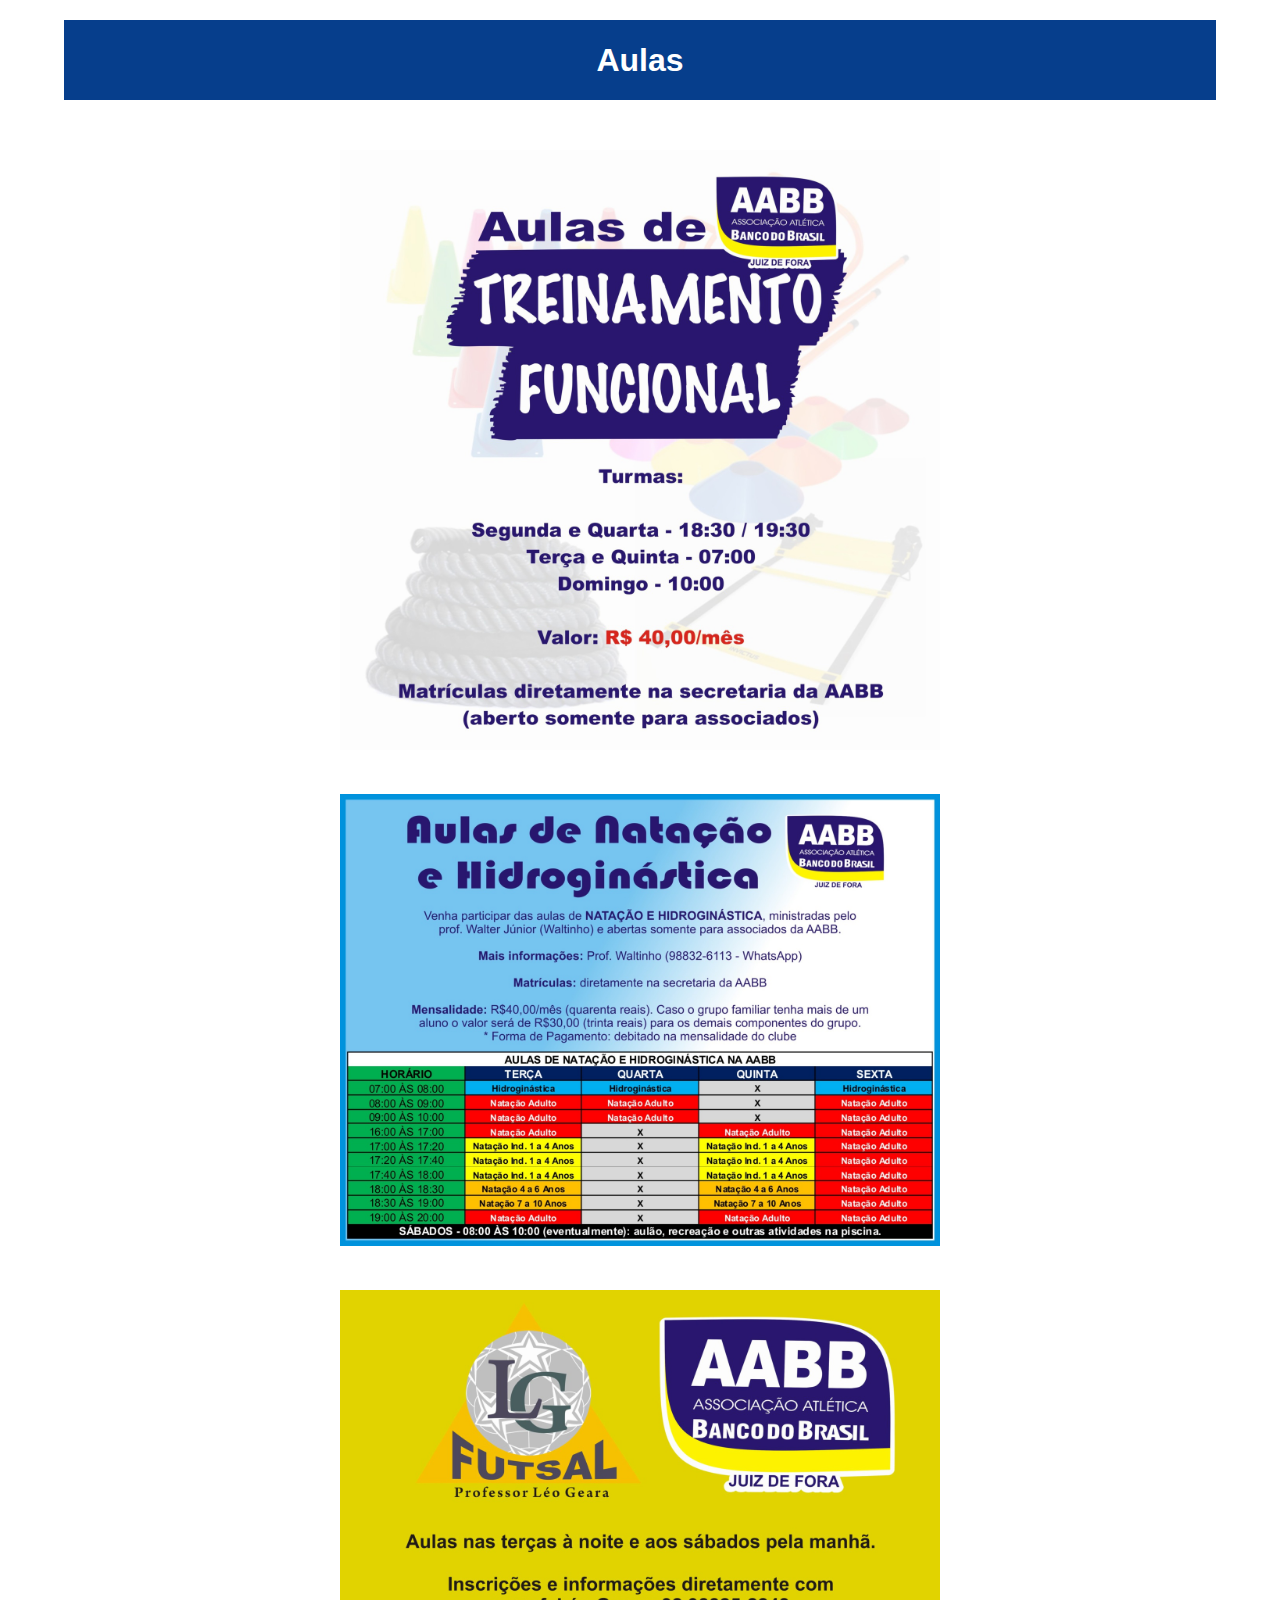
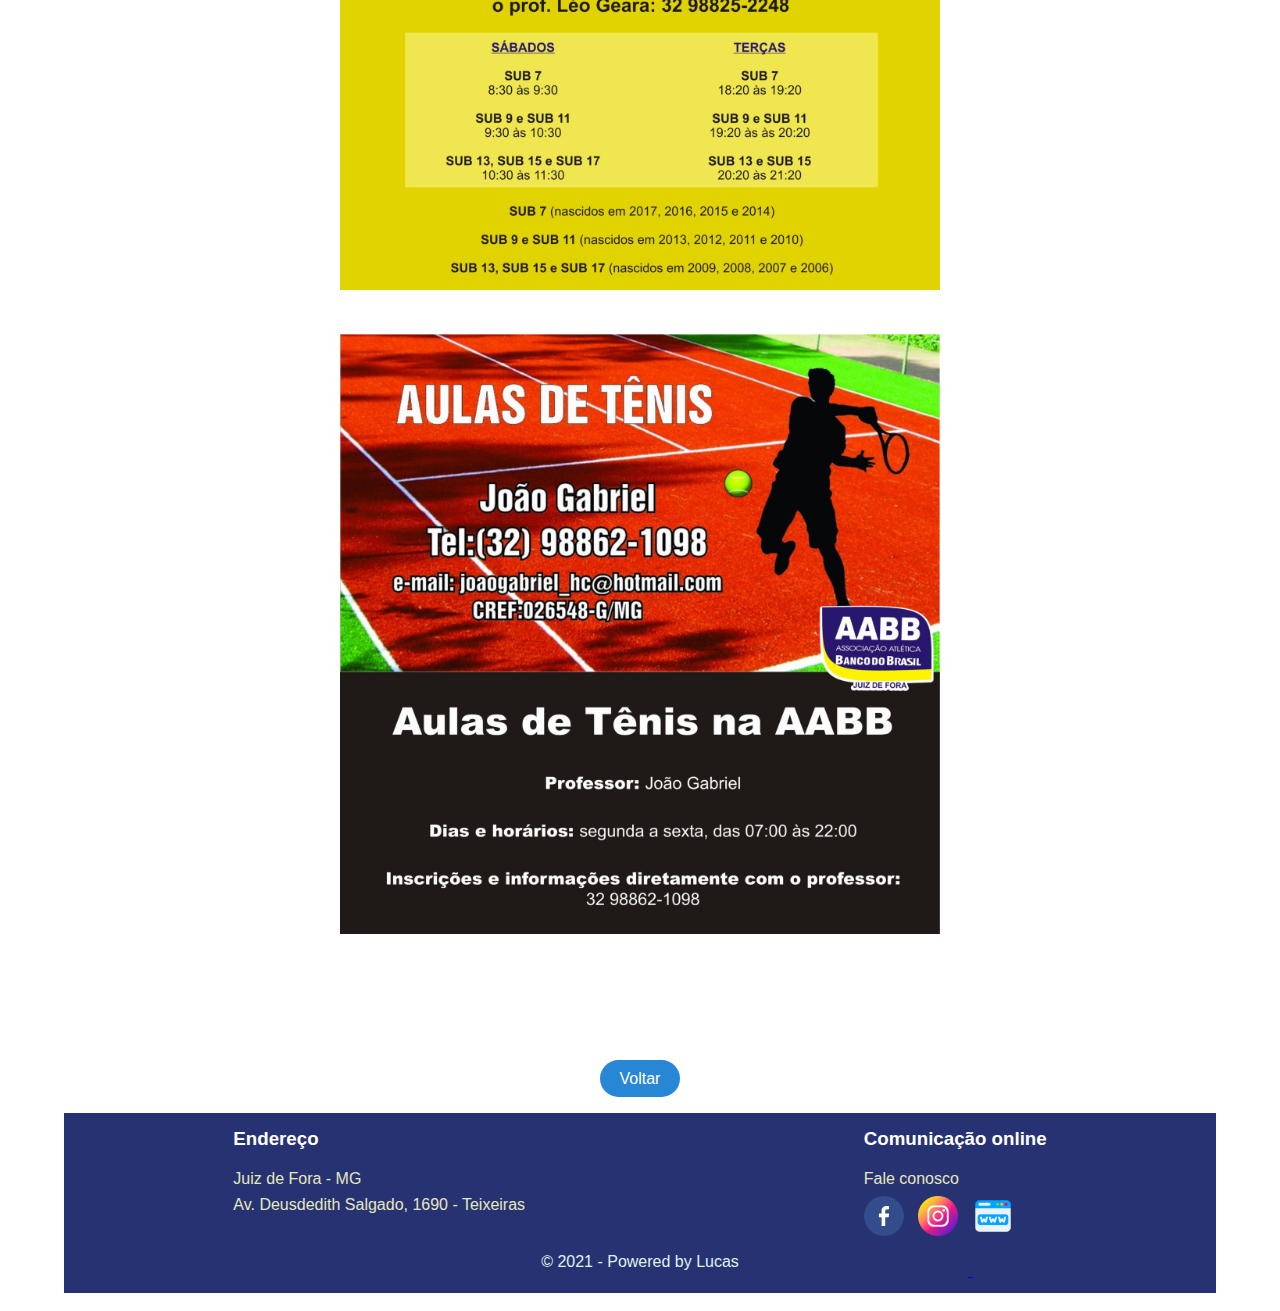
==== aulas.html @ 0555f3f1 "colocando conteúdo na pagina comunicados" ====
<!DOCTYPE html>
<html lang="pt-br">
<head>
    <meta charset="UTF-8">
    <meta http-equiv="X-UA-Compatible" content="IE=edge">
    <meta name="viewport" content="width=device-width, initial-scale=1.0">
    <title>Aulas</title>

    <link rel="stylesheet" href="css/aulas.css">
</head>
<body>

     <!--cabeçalho-->
     <header>Aulas</header>

     <section>
         <img src="img/aula-1.jpg" alt="">
         <img src="img/aula-2.jpg" alt=""><br>
         <img src="img/aula-3.jpg" alt="">
         <img src="img/aula-4.jpg" alt="">
     </section>

     <div class="back">
        <a href="comunicados.html">Voltar</a>
    </div>
 
     <!--rodapé-->
     <footer>
         <div class="footer-itens">
             <div class="itens-rodape">
                 <h3>Endereço</h3>
                 <p>Juiz de Fora - MG</p>
                 <p>Av. Deusdedith Salgado, 1690 - Teixeiras</p>
             </div>
             <div class="itens-rodape">
                 <h3>Comunicação online</h3>
                 <p>Fale conosco</p>
                 <a href="https://pt-br.facebook.com/aabbjf/" target="_blank">
                     <img src="img/facebook.png" alt="rede-social facebook"></a>
                 <a href="https://www.instagram.com/aabbjfoficial/" target="_blank">
                     <img src="img/instagram.png" alt="rede-social instagram">
                 </a>
                 <a href="http://aabbjf.epizy.com/" target="_blank">
                     <abbr title="Página web AABB"><img src="img/www.png"
                             alt="figurinha da página web redireciona para o site da AABB"></abbr>
                 </a>
             </div>
         </div>
 
         <div class="copyright">
             &copy; 2021 - Powered by Lucas
         </div>
     </footer>
    
</body>
</html>
---- css/aulas.css ----
* {
    padding: 0px;
    margin: 0px;
}

body {
    font-family: Arial, Helvetica, sans-serif;
    width: 90%;
    margin: auto;
}

header {
    text-align: center;
    font-size: xx-large;
    font-weight: bold;
    margin: 20px 0px;
    background-color: #063E8C;
    color: white;
    height: 80px;
    line-height: 80px;
    margin-bottom: 50px;
}

nav{
    margin-top: 50px;
    display: flex;
    justify-content: space-between;
    margin-bottom: 15.4%;
}

nav .caixa{
   background-color: #F5F907;
   height: 120px;
   width: 300px; 
   text-align: center;
   line-height: 120px;
   border: 1px solid rgb(235, 200, 48);
   border-radius: 10px;
}

.caixa a{
    font-family: Arial, Helvetica, sans-serif;
    text-decoration: none;
    color: #063E8C;
    font-weight: bold;
    font-size: x-large;
}

img{
    width: 600px;
    padding-bottom: 40px;
}

section{
    text-align: center;
}

.back {
    margin-top: 8%;
    margin-bottom: 25px;
    text-align: center;
}

.back a {
    width: 80px;
    padding: 10px 20px;
    border-radius: 20px;
    border: none;
    background-color: #2887d4;
    color: rgb(255, 255, 255);
    text-decoration: none;
}

footer .footer-itens {
    display: flex;
    justify-content: space-around;
    background-color: #273272;
    height: 180px;
   
}

.copyright {
    position: relative;
    top: -40px;
    color: rgb(223, 241, 241);
    text-align: center;
}

.itens-rodape {
    margin-top: 15px;
}

footer h3 {
    color: white;
    margin-bottom: 20px;
}

footer p {
    color: rgb(229, 231, 190);
    margin-bottom: 8px;
}

footer img {
    height: 40px;
    width: 40px;
    margin-right: 10px;
}
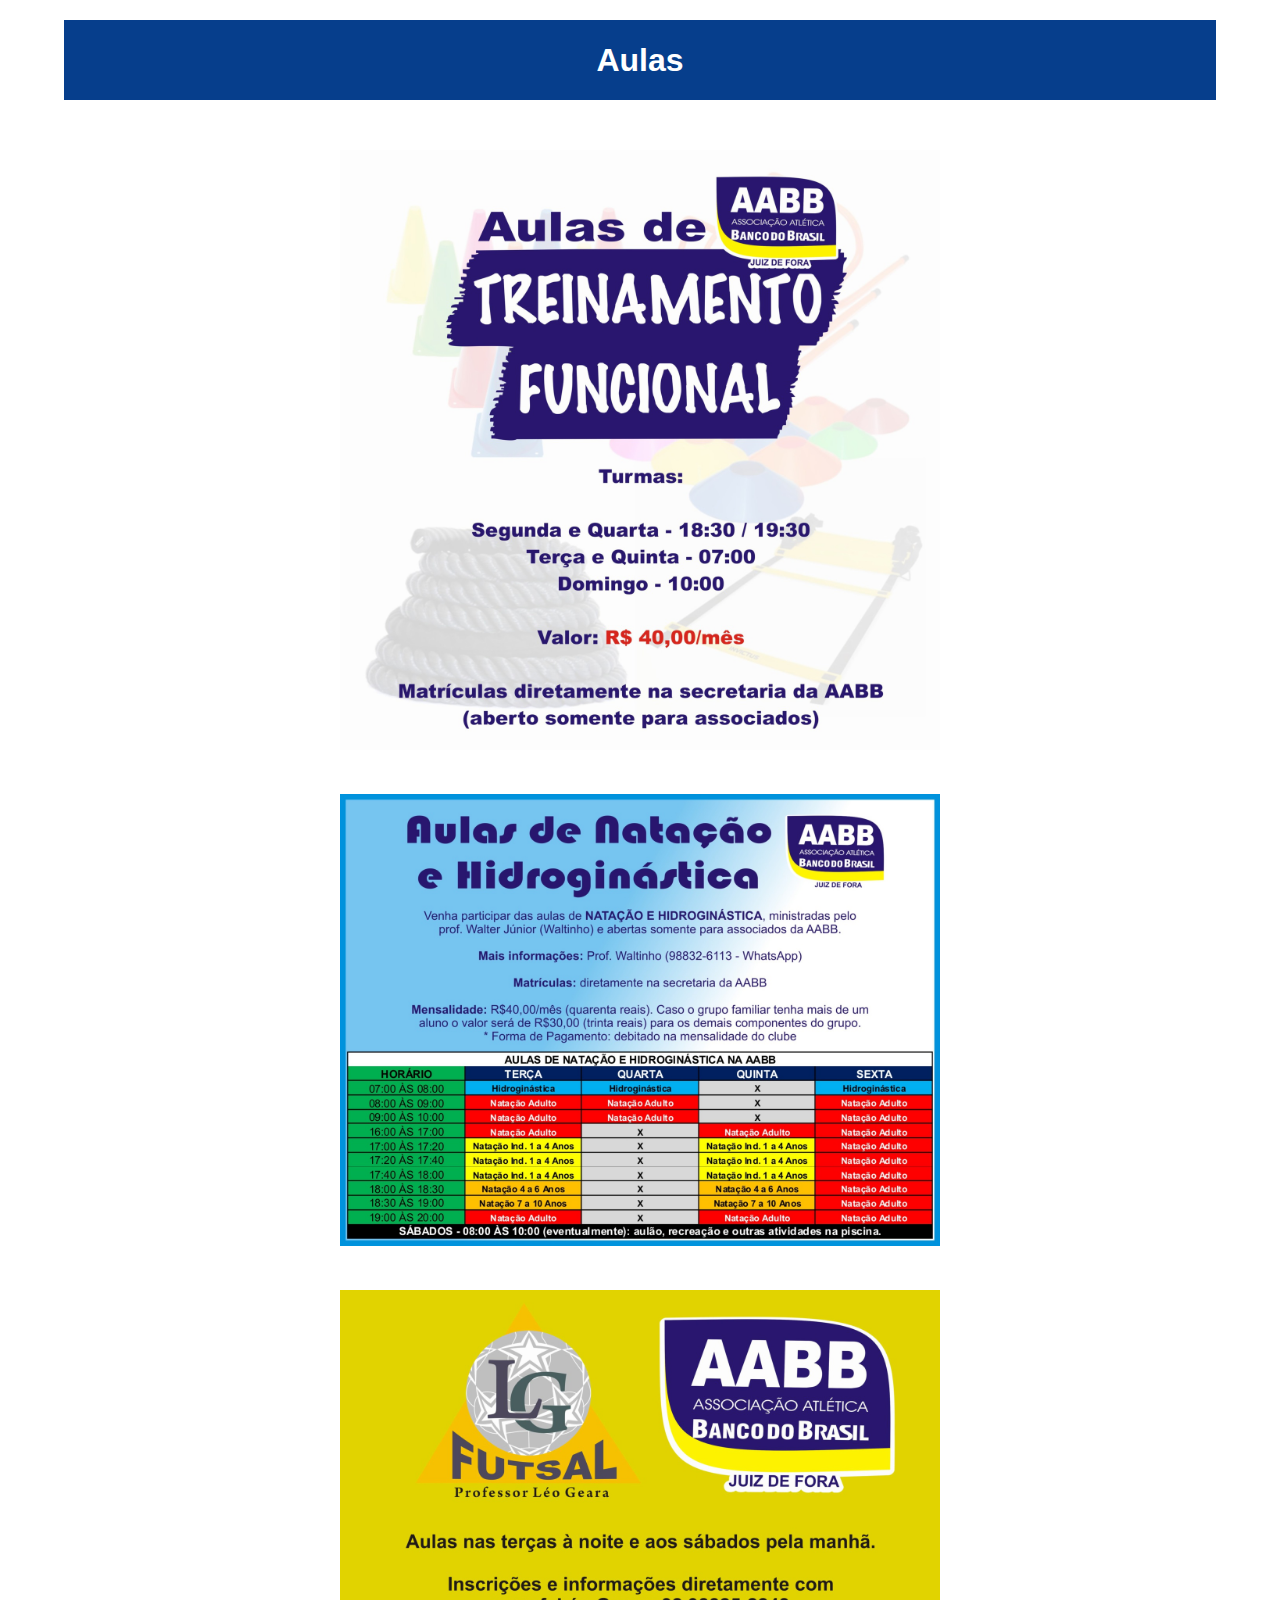
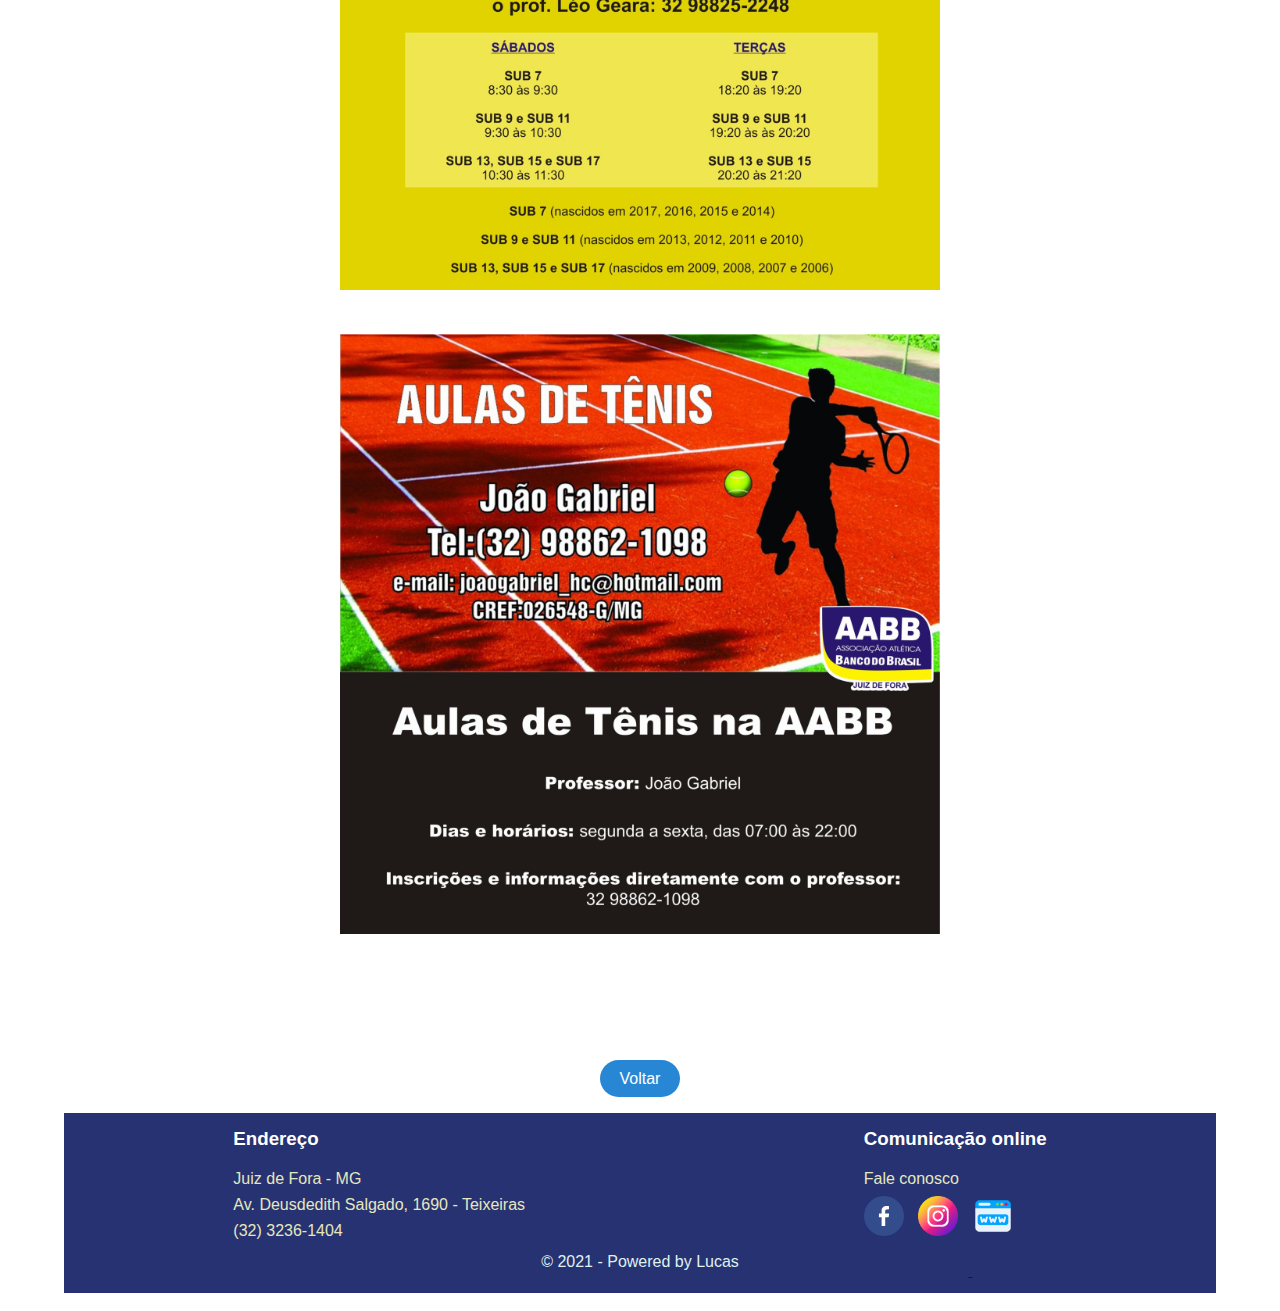
==== commit fdd9b38b: "add telefone de contato nas paginas" ====
--- a/aulas.html
+++ b/aulas.html
@@ -6,7 +6,7 @@
     <meta name="viewport" content="width=device-width, initial-scale=1.0">
     <title>Aulas</title>
 
-    <link rel="stylesheet" href="css/aulas.css">
+    <link rel="stylesheet" href="css/aulas-e-cardapio.css">
 </head>
 <body>
 
@@ -31,6 +31,7 @@
                  <h3>Endereço</h3>
                  <p>Juiz de Fora - MG</p>
                  <p>Av. Deusdedith Salgado, 1690 - Teixeiras</p>
+                 <p>(32) 3236-1404</p>
              </div>
              <div class="itens-rodape">
                  <h3>Comunicação online</h3>
--- a/css/aulas-e-cardapio.css
+++ b/css/aulas-e-cardapio.css
@@ -0,0 +1,107 @@
+* {
+    padding: 0px;
+    margin: 0px;
+}
+
+body {
+    font-family: Arial, Helvetica, sans-serif;
+    width: 90%;
+    margin: auto;
+}
+
+header {
+    text-align: center;
+    font-size: xx-large;
+    font-weight: bold;
+    margin: 20px 0px;
+    background-color: #063E8C;
+    color: white;
+    height: 80px;
+    line-height: 80px;
+    margin-bottom: 50px;
+}
+
+nav{
+    margin-top: 50px;
+    display: flex;
+    justify-content: space-between;
+    margin-bottom: 15.4%;
+}
+
+nav .caixa{
+   background-color: #F5F907;
+   height: 120px;
+   width: 300px; 
+   text-align: center;
+   line-height: 120px;
+   border: 1px solid rgb(235, 200, 48);
+   border-radius: 10px;
+}
+
+.caixa a{
+    font-family: Arial, Helvetica, sans-serif;
+    text-decoration: none;
+    color: #063E8C;
+    font-weight: bold;
+    font-size: x-large;
+}
+
+img{
+    width: 600px;
+    padding-bottom: 40px;
+}
+
+section{
+    text-align: center;
+}
+
+.back {
+    margin-top: 8%;
+    margin-bottom: 25px;
+    text-align: center;
+}
+
+.back a {
+    width: 80px;
+    padding: 10px 20px;
+    border-radius: 20px;
+    border: none;
+    background-color: #2887d4;
+    color: rgb(255, 255, 255);
+    text-decoration: none;
+}
+
+footer .footer-itens {
+    display: flex;
+    justify-content: space-around;
+    background-color: #273272;
+    height: 180px;
+   
+}
+
+.copyright {
+    position: relative;
+    top: -40px;
+    color: rgb(223, 241, 241);
+    text-align: center;
+}
+
+.itens-rodape {
+    margin-top: 15px;
+}
+
+footer h3 {
+    color: white;
+    margin-bottom: 20px;
+}
+
+footer p {
+    color: rgb(229, 231, 190);
+    margin-bottom: 8px;
+}
+
+footer img {
+    height: 40px;
+    width: 40px;
+    margin-right: 10px;
+}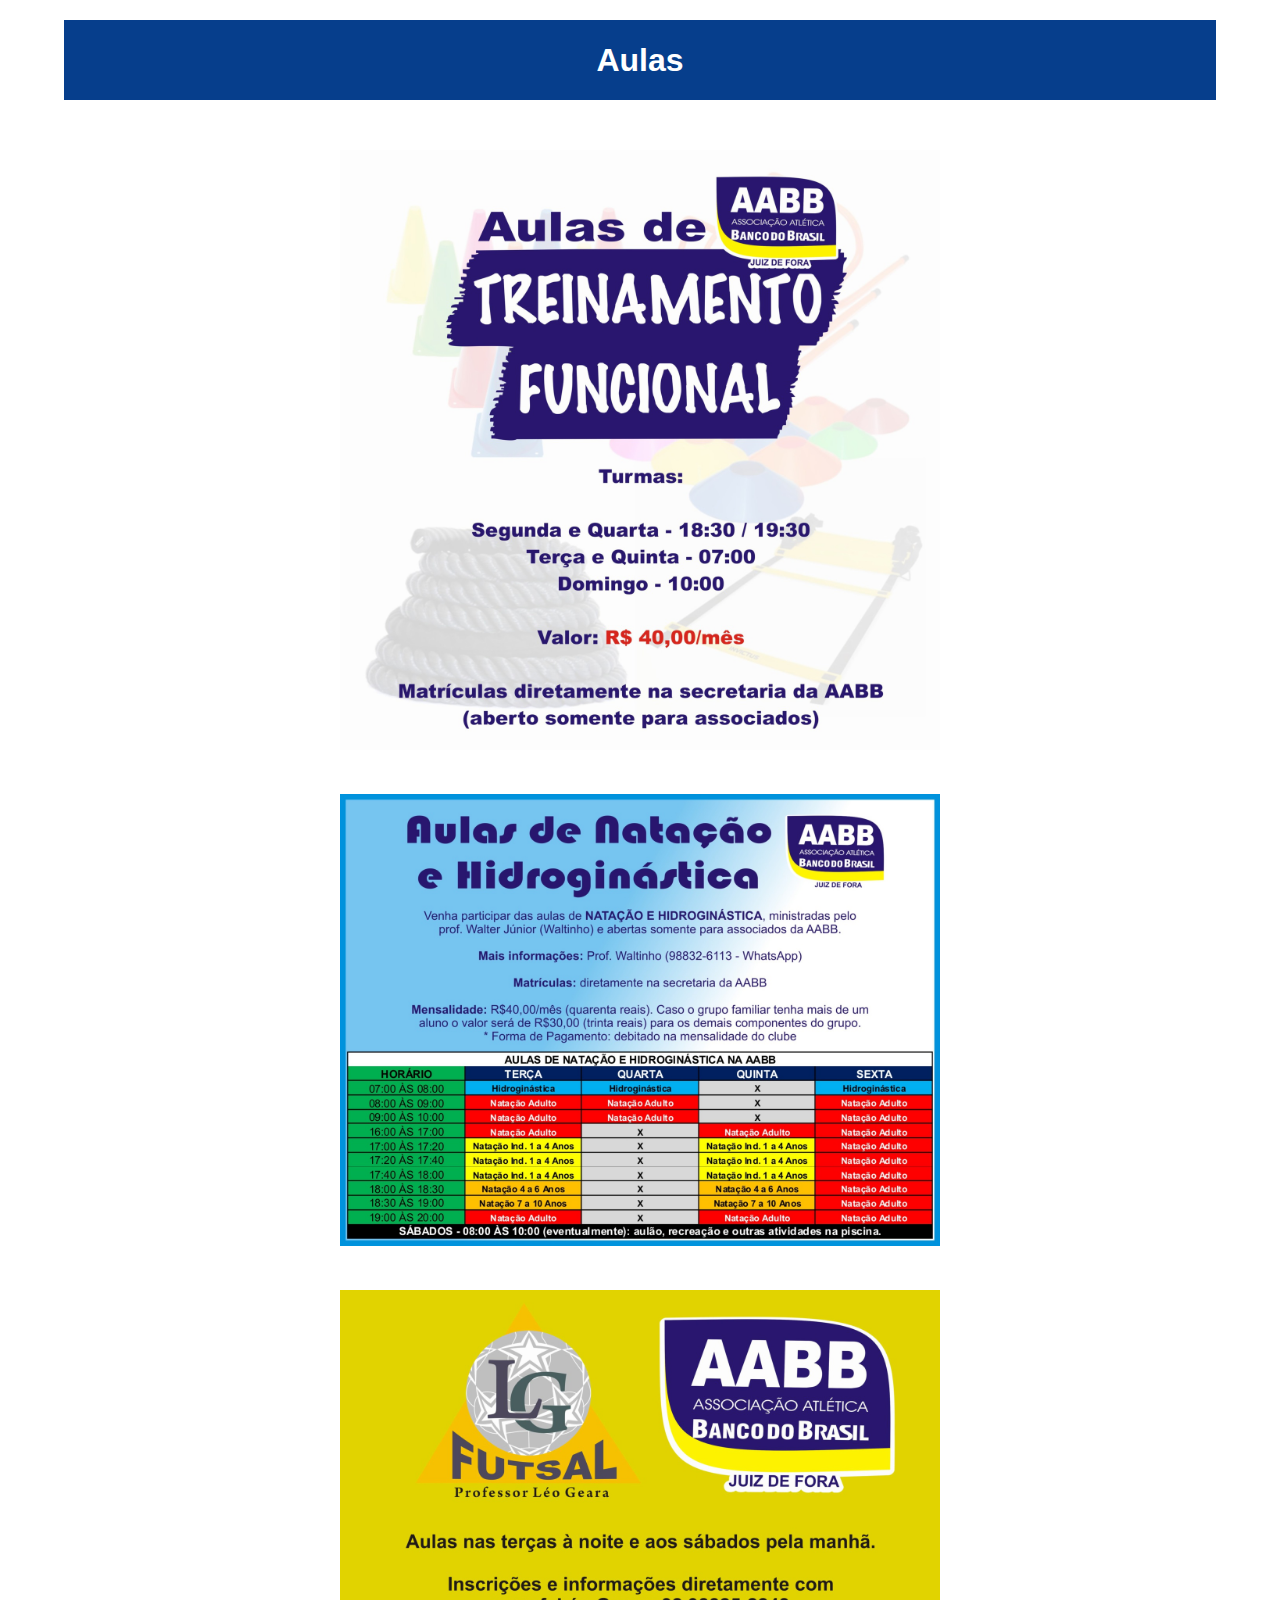
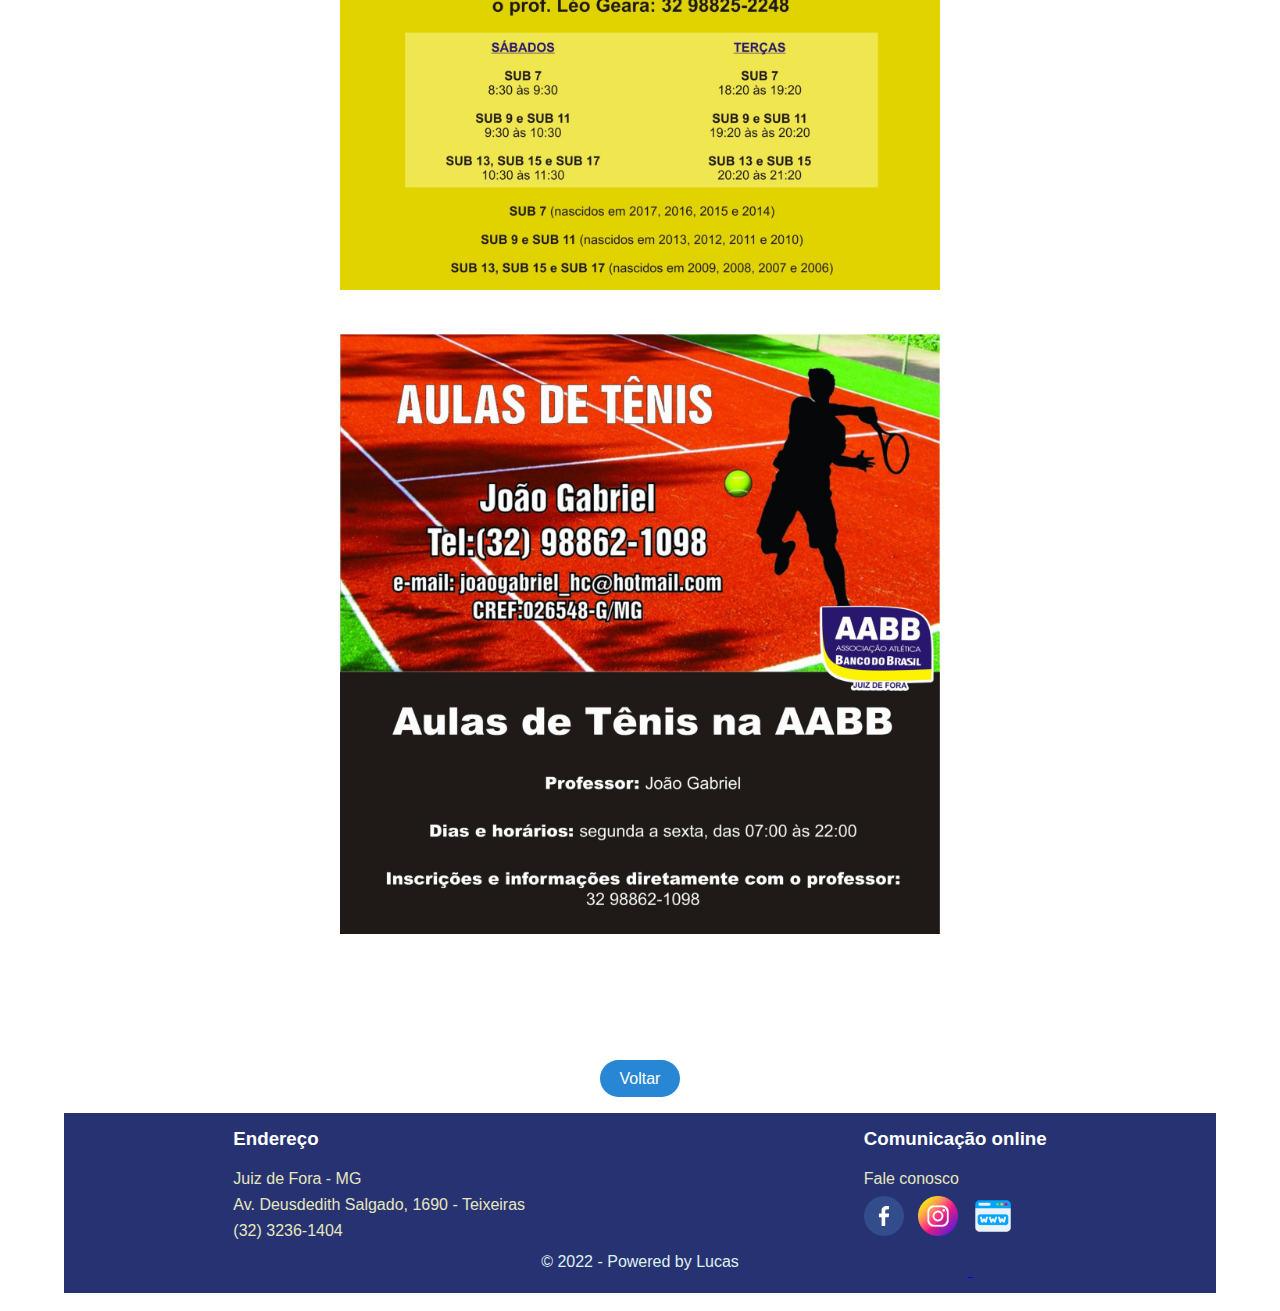
==== commit 84818438: "atualizando o copy 2022 e refresh de página automática" ====
--- a/aulas.html
+++ b/aulas.html
@@ -49,7 +49,7 @@
          </div>
  
          <div class="copyright">
-             &copy; 2021 - Powered by Lucas
+             &copy; 2022 - Powered by Lucas
          </div>
      </footer>
     
--- a/css/aulas-e-cardapio.css
+++ b/css/aulas-e-cardapio.css
@@ -104,4 +104,32 @@
     height: 40px;
     width: 40px;
     margin-right: 10px;
-}+}
+
+/*tratando a responsividade*/
+@media (max-width: 576px) {
+    footer .footer-itens {
+         display: flex;
+         flex-direction: column;
+         text-align: center;
+         height: 500px;
+         margin-top: 20px;
+     }
+ 
+     .itens-rodape{
+         margin-top: 1px;
+     }
+ 
+     .copyright {
+         position: relative;
+         top: -30px;
+     }
+
+     img{
+        width: 400px; 
+     }
+
+     header {
+        font-size: 23px;
+    }
+ } 